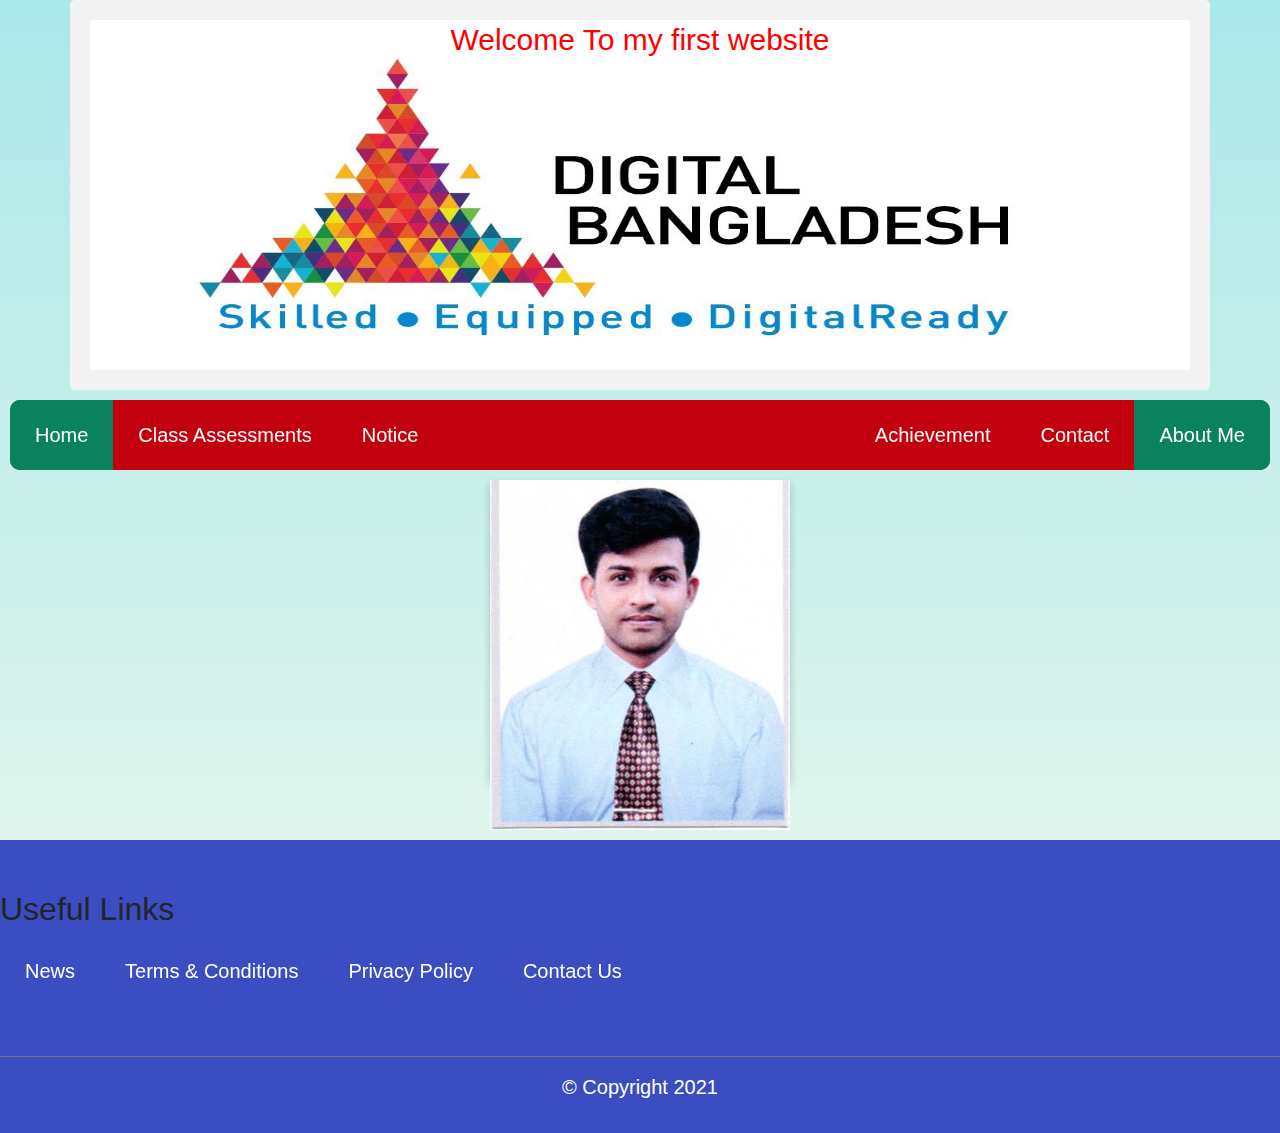
==== aboutme.html @ 532e96fa "first commit" ====
<!DOCTYPE html>
<html lang="en">
<head>
    <meta charset="UTF-8">
    <meta http-equiv="X-UA-Compatible" content="IE=edge">
    <meta name="viewport" content="width=device-width, initial-scale=1.0">
    <title>My site</title>
    <!-- CSS only -->
<link href="https://cdn.jsdelivr.net/npm/bootstrap@5.0.0-beta2/dist/css/bootstrap.min.css" rel="stylesheet">
    <!-- JavaScript Bundle with Popper -->
<script src="https://cdn.jsdelivr.net/npm/bootstrap@5.0.0-beta2/dist/js/bootstrap.bundle.min.js"></script> 
    <link rel="stylesheet" href="css/style.css">
    <link rel="icon" type="image/ico" href="img/icon.png">
</head>
<header>   
<div>
    <div>
      <div class="container">
        <img src="img/hdr.jpg"alt="Snow" style="width:100%;height: 350px;">
        <div class="centered">Welcome To my first website</div>
      </div>
      
      <ul>
        <li><a class="active" href="index.html">Home</a></li>
        <li style="float:right"><a class="active" href="aboutme.html">About Me</a></li>
        <li><a href="classass.html">Class Assessments </a></li>
        <li><a href="#">Notice </a></li>
        <li style="float:right"><a href="contact.html">Contact</a></li>
        <li style="float:right"><a href="#">Achievement</a></li>
        
      </ul>
     
      
      
      
    </div>
    
    
    
  </div>
</header>

<body>
  <div class="flip-card">
    <div class="flip-card-inner">
      <div class="flip-card-front">
        <img src="img/ssme.jpg" alt="Avatar" style="width:300px;height:350px;">
      </div>
      <div class="flip-card-back">
        <h1>Md. Sabbir Alam </h1> 
        <p>Beginner</p> 
        <p>Love to learn
          <Address>Address:Village: Rator, Upazila: Ranishankail, District: Thakurgaon</Address>
        </p>
      </div>
    </div>
  </div>
  
</body>
<br>
<br>
<footer class="footer">
      <div><div>
        <h2>Useful Links </h2>
        <div>
          <ul style="list-style: none; margin: 0; background: transparent;">
            <li><a href="#">News</a></li>
            <li><a href="#">Terms &amp; Conditions</a></li>
            <li><a href="#">Privacy Policy</a></li>
            <li><a href="#">Contact Us</a></li>
          </ul>		
        </div>
        </div>
      </div>
        
      <div class="copyright">
      <p> &#169; Copyright 2021</p> 
    </div>
</footer>
---- css/style.css ----
/* Homepage */

.container {
  position: relative;
  text-align: center;
  color: white;
}

.centered {
  color:red;
  font-size: 30px;
  position: absolute;
  top: 10%;
  left: 50%;
  transform: translate(-50%, -50%);
}
body {
  font-size: 20px;
  background:linear-gradient(#AAE8E9, #f1f9ed);
 
 
}
  body .prxx {
	width: 100%;
}
img {
	
}
ul {
  list-style-type: none;
  margin: 10px;
  padding: 0;
  overflow: hidden;
  background-color: #c3000d;
  position: -webkit-sticky; /* Safari */
  position: sticky;
  top: 0;
  border-radius: 10px;
}

li {
  float: left;
}

li a {
  display: block;
  color: white;
  text-align: center;
  padding: 20px 25px;
  text-decoration: none;
}

li a:hover {
  background-color: #040521;
  color: white;
  
}
@media (max-width: 768px) {
...
#headerwrap ul { 
    float: left;
    width: 100%;
}

#headerwrap li { 
    width: 100%;
}
...
}
.active {
  background-color: #0a825e;
}

@media screen and (max-width: 600px) {
  ul.topnav li.right, 
  ul.topnav li {float: none;}
}
.btn-box a {
    position: relative;
    display: inline-block;
    overflow: hidden;
    font-size: 14px;
    color: #ffffff;
    line-height: 30px;
    background: linear-gradient(to right, #730303 0%, #38f9d7 100%);
    padding: 5px 30px;
    text-align: center;
    border-radius: 30px;
    z-index: 1;
    box-shadow: 0 5px 10px rgb(0 0 0 / 50%);
}
 .footer {
  background: #3b4ec1;
  padding-top: 50px; }
 .copyright {
	 color:white;
    margin-top: 50px;
    padding: 15px 0;
    width: 100%;
    text-align: center;
    border-top: 1px solid #777;
 }
 /* Homepage End */
 
/* ./about me */
.flip-card {
  background-color: transparent;
  width: 300px;
  height: 300px;
  perspective: 1000px;
  margin-right:auto;
  margin-left:auto;
  
}

.flip-card-inner {
  position: relative;
  width: 100%;
  height: 100%;
  text-align: center;
  transition: transform 0.6s;
  transform-style: preserve-3d;
  box-shadow: 0 4px 8px 0 rgba(0,0,0,0.2);
}

.flip-card:hover .flip-card-inner {
  transform: rotateY(180deg);
}

.flip-card-front, .flip-card-back {
  position: absolute;
  width: 100%;
  height: 100%;
  -webkit-backface-visibility: hidden;
  backface-visibility: hidden;
}

.flip-card-front {
  background-color: #bbb;
  color: black;
}

.flip-card-back {
  background-color: #2980b9;
  color: white;
  transform: rotateY(180deg);
}
/* Contact page */
body {font-family: Arial, Helvetica, sans-serif;}
* {box-sizing: border-box;}

input[type=text], select, textarea {
  width: 100%;
  padding: 12px;
  border: 1px solid #ccc;
  border-radius: 4px;
  box-sizing: border-box;
  margin-top: 6px;
  margin-bottom: 16px;
  resize: vertical;
}

input[type=submit] {
  background-color: #4CAF50;
  color: white;
  padding: 12px 20px;
  border: none;
  border-radius: 4px;
  cursor: pointer;
}

input[type=submit]:hover {
  background-color: #45a049;
}

.container {
  border-radius: 5px;
  background-color: #f2f2f2;
  padding: 20px;
}
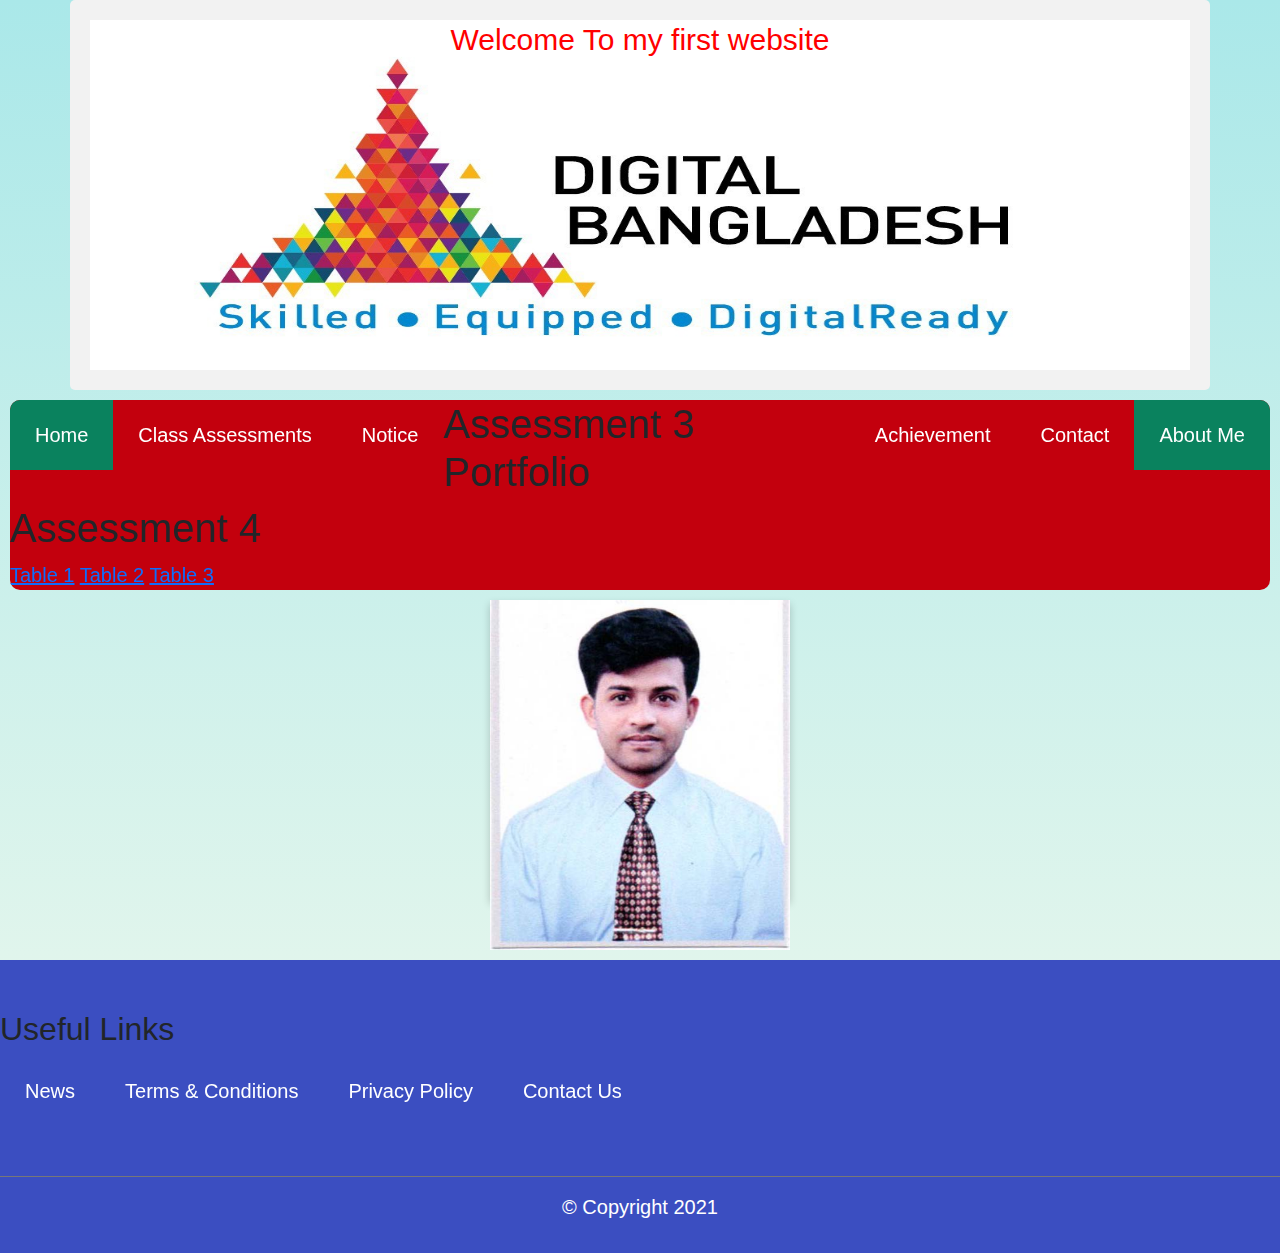
==== commit 6f275210: "1.2" ====
--- a/aboutme.html
+++ b/aboutme.html
@@ -27,6 +27,11 @@
         <li><a href="#">Notice </a></li>
         <li style="float:right"><a href="contact.html">Contact</a></li>
         <li style="float:right"><a href="#">Achievement</a></li>
+       <h1>Assessment 3 Portfolio </h1>
+      <h1>Assessment 4</h1>
+        <a href="ass4/work_1.html">Table 1</a>
+        <a href="ass4/Google-homepage.html">Table 2</a>
+        <a href="ass4/signupform.html">Table 3</a>
         
       </ul>
      
@@ -76,4 +81,4 @@
       <div class="copyright">
       <p> &#169; Copyright 2021</p> 
     </div>
-</footer>+</footer>
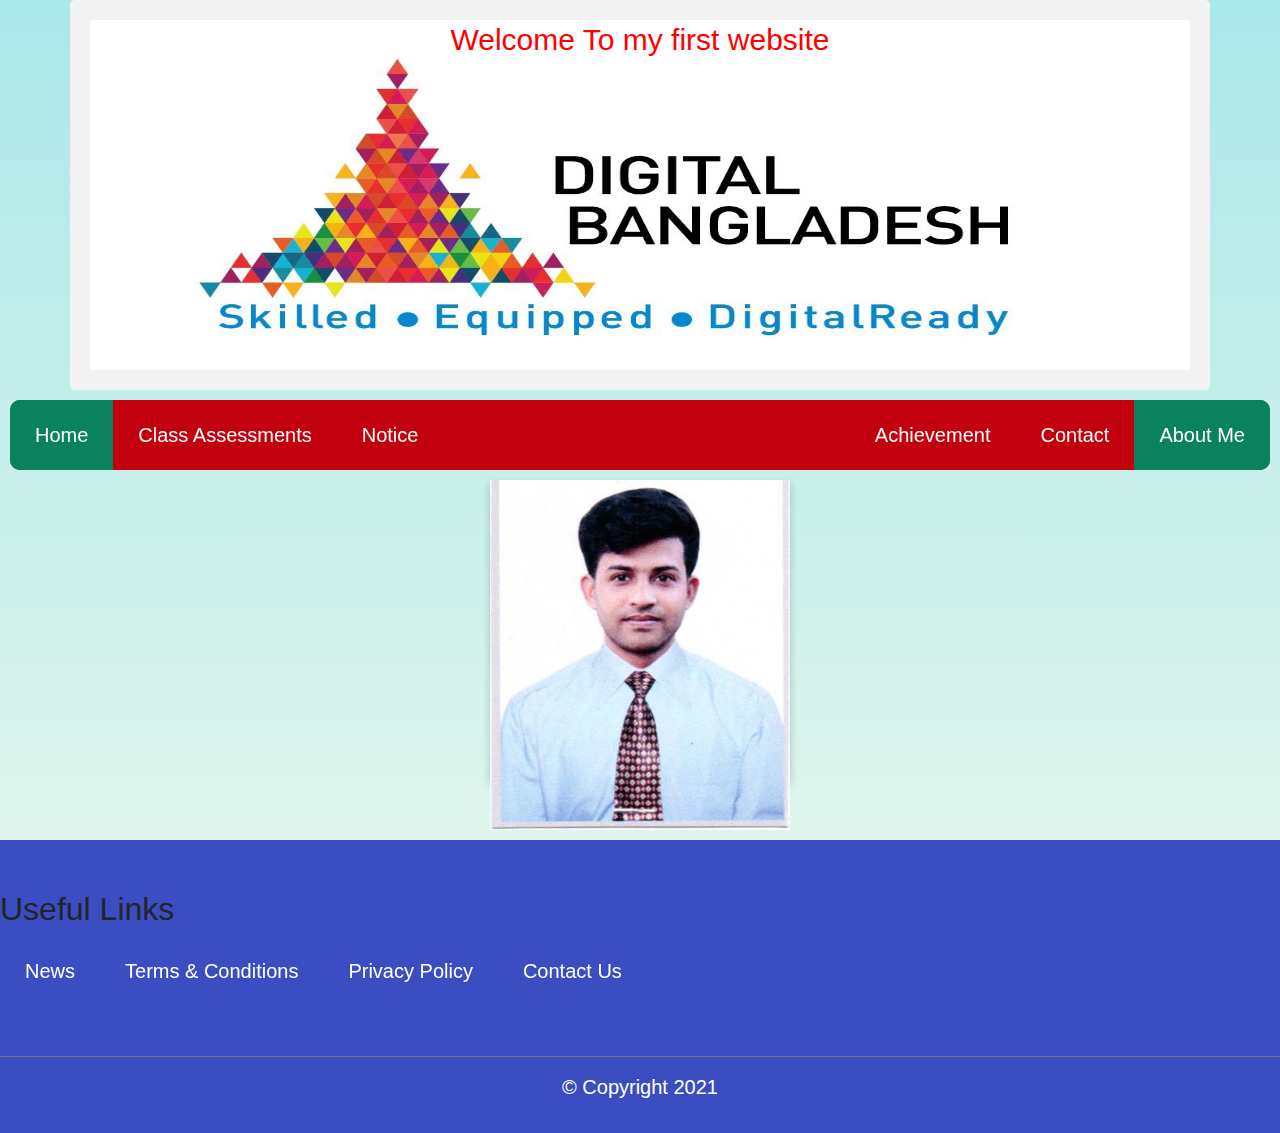
==== commit ae3bed80: "v1.2" ====
--- a/aboutme.html
+++ b/aboutme.html
@@ -27,11 +27,7 @@
         <li><a href="#">Notice </a></li>
         <li style="float:right"><a href="contact.html">Contact</a></li>
         <li style="float:right"><a href="#">Achievement</a></li>
-       <h1>Assessment 3 Portfolio </h1>
-      <h1>Assessment 4</h1>
-        <a href="ass4/work_1.html">Table 1</a>
-        <a href="ass4/Google-homepage.html">Table 2</a>
-        <a href="ass4/signupform.html">Table 3</a>
+      
         
       </ul>
      
